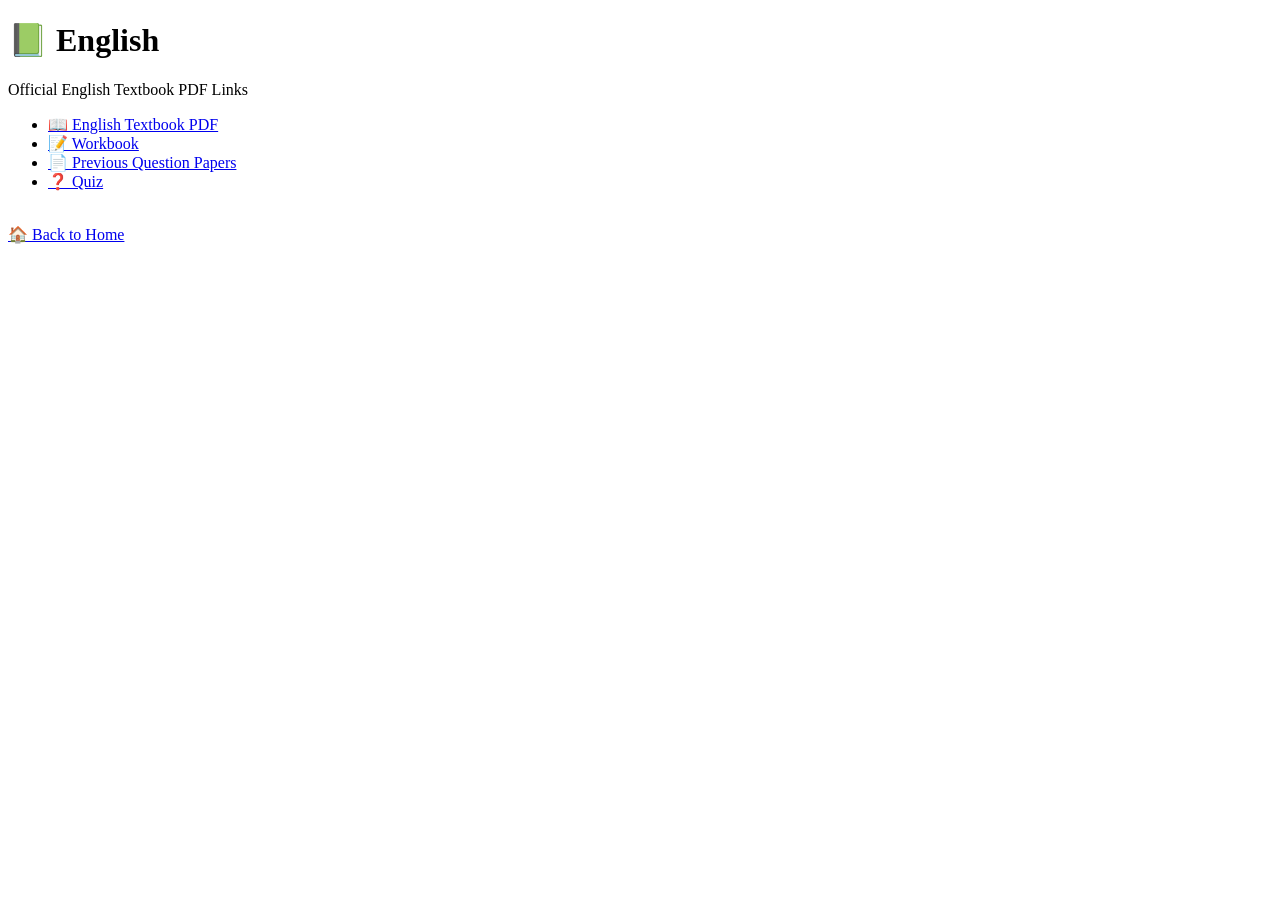
==== english.html @ a69bf717 "Create english.html" ====
<!DOCTYPE html>
<html lang="en">
<head>
  <meta charset="UTF-8">
  <meta name="viewport" content="width=device-width, initial-scale=1.0">
  <title>English - AK SSLC Learning Hub</title>
  <link rel="stylesheet" href="style.css">
</head>
<body>

<h1>📗 English</h1>

<p>Official English Textbook PDF Links</p>

<ul>
  <li><a href="#">📖 English Textbook PDF</a></li>
  <li><a href="#">📝 Workbook</a></li>
  <li><a href="#">📄 Previous Question Papers</a></li>
  <li><a href="#">❓ Quiz</a></li>
</ul>

<br>

<a href="index.html">🏠 Back to Home</a>

</body>
</html>
---- style.css ----
/* AK SSLC Learning Hub Styles */
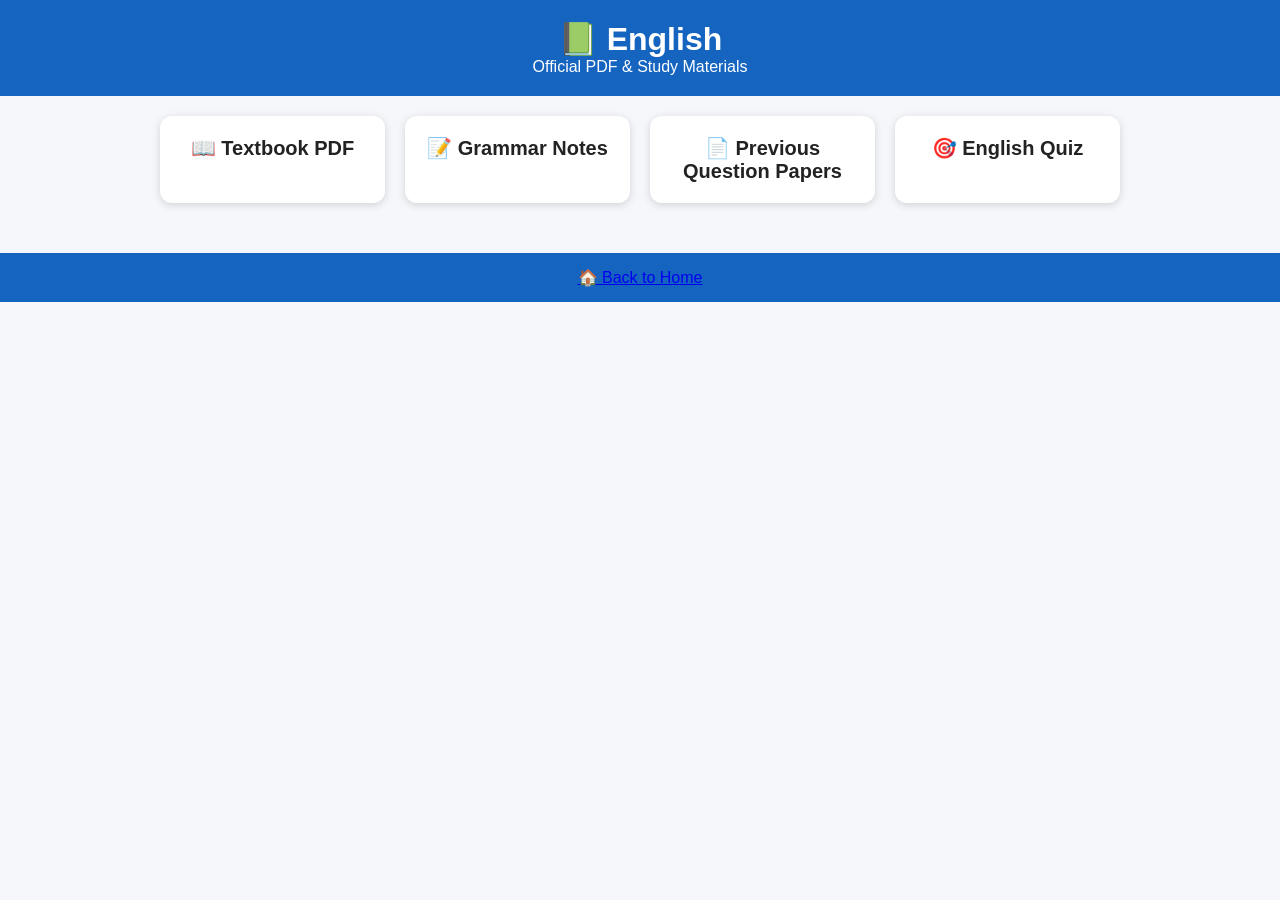
==== commit d56a294e: "Update english.html" ====
--- a/english.html
+++ b/english.html
@@ -1,27 +1,38 @@
 <!DOCTYPE html>
 <html lang="en">
 <head>
-  <meta charset="UTF-8">
-  <meta name="viewport" content="width=device-width, initial-scale=1.0">
-  <title>English - AK SSLC Learning Hub</title>
-  <link rel="stylesheet" href="style.css">
+<meta charset="UTF-8">
+<meta name="viewport" content="width=device-width, initial-scale=1.0">
+<title>English - AK SSLC Learning Hub</title>
+<link rel="stylesheet" href="style.css">
 </head>
+
 <body>
 
+<header>
 <h1>📗 English</h1>
+<p>Official PDF & Study Materials</p>
+</header>
 
-<p>Official English Textbook PDF Links</p>
+<div class="container">
 
-<ul>
-  <li><a href="#">📖 English Textbook PDF</a></li>
-  <li><a href="#">📝 Workbook</a></li>
-  <li><a href="#">📄 Previous Question Papers</a></li>
-  <li><a href="#">❓ Quiz</a></li>
-</ul>
+<div class="subjects">
 
-<br>
+<a class="card" href="#">📖 Textbook PDF</a>
 
-<a href="index.html">🏠 Back to Home</a>
+<a class="card" href="#">📝 Grammar Notes</a>
+
+<a class="card" href="#">📄 Previous Question Papers</a>
+
+<a class="card" href="#">🎯 English Quiz</a>
+
+</div>
+
+</div>
+
+<footer>
+<p><a href="index.html">🏠 Back to Home</a></p>
+</footer>
 
 </body>
 </html>
--- a/style.css
+++ b/style.css
@@ -1 +1,65 @@
-/* AK SSLC Learning Hub Styles */
+*{
+margin:0;
+padding:0;
+box-sizing:border-box;
+font-family:Arial,sans-serif;
+}
+
+body{
+background:#f5f7fb;
+}
+
+header{
+background:#1565C0;
+color:white;
+text-align:center;
+padding:20px;
+}
+
+.container{
+max-width:1000px;
+margin:auto;
+padding:20px;
+}
+
+#searchBox{
+width:100%;
+padding:12px;
+font-size:18px;
+margin-bottom:20px;
+border:2px solid #1565C0;
+border-radius:8px;
+}
+
+.subjects{
+display:grid;
+grid-template-columns:repeat(auto-fit,minmax(220px,1fr));
+gap:20px;
+}
+
+.card{
+background:white;
+padding:20px;
+text-align:center;
+text-decoration:none;
+color:#222;
+font-size:20px;
+font-weight:bold;
+border-radius:12px;
+box-shadow:0 2px 8px rgba(0,0,0,.15);
+transition:.3s;
+}
+
+.card:hover{
+background:#1565C0;
+color:white;
+transform:scale(1.05);
+}
+
+footer{
+margin-top:30px;
+background:#1565C0;
+color:white;
+text-align:center;
+padding:15px;
+}
